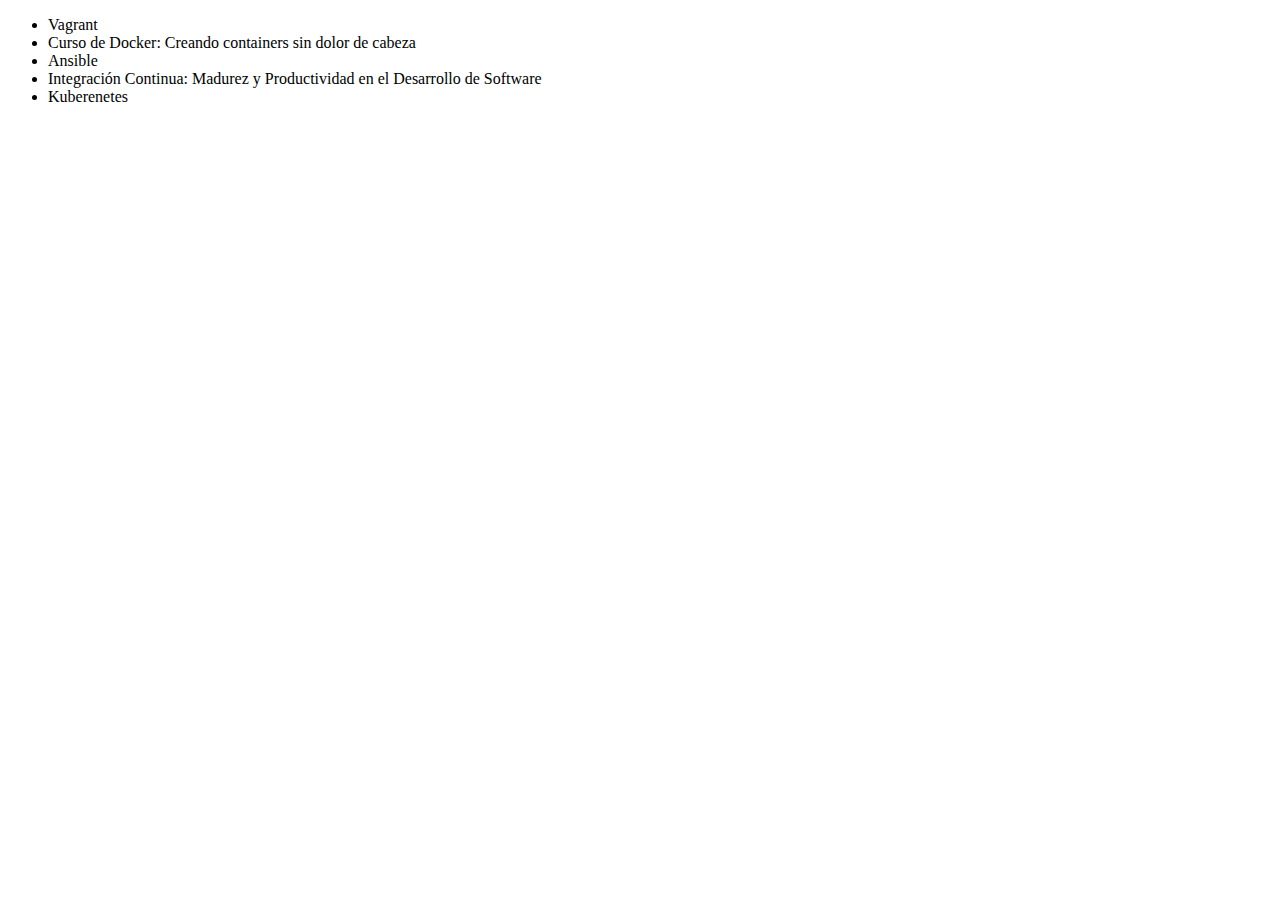
==== index.html @ 11ed7e37 "actualizando curso docker" ====
<!DOCTYPE html>
<html lang="en">
    <head>
        <meta charset="UTF-8">
        <title>Cursos de Alura</title>
    </head>
    <body>
        <ul>
            <li>Vagrant</li>
            <li>Curso de Docker: Creando containers sin dolor de cabeza</li>
            <li>Ansible</li>
            <li>Integración Continua: Madurez y Productividad en el Desarrollo de Software</li>
            <li>Kuberenetes</li>
        </ul>
    </body>
</html>
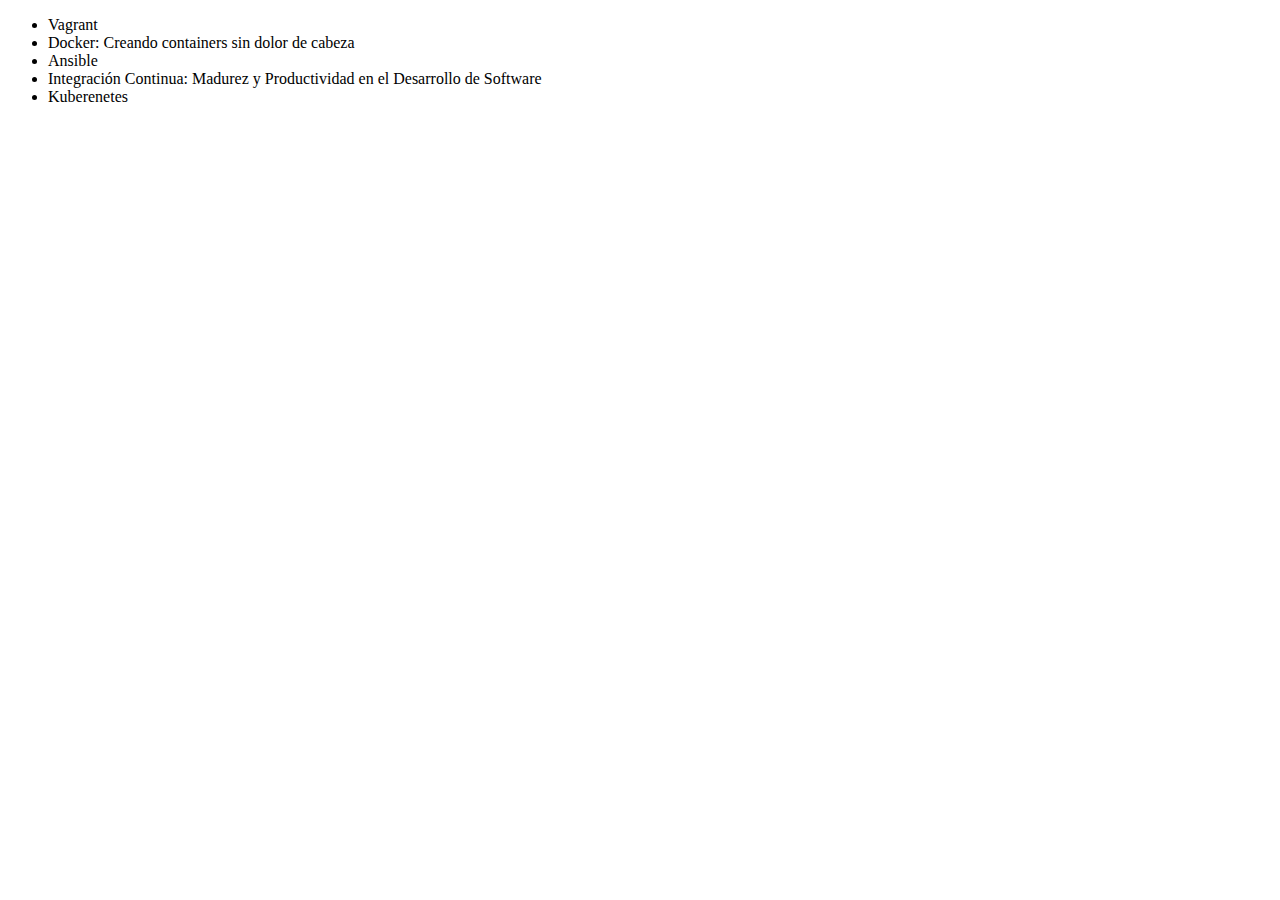
==== commit 3dcf05c0: "corregido los codigos" ====
--- a/index.html
+++ b/index.html
@@ -2,12 +2,13 @@
 <html lang="en">
     <head>
         <meta charset="UTF-8">
-        <title>Cursos de Alura</title>
+        <title>Listas de Cursos de DeveOps de Alura</title>
     </head>
     <body>
         <ul>
             <li>Vagrant</li>
-            <li>Curso de Docker: Creando containers sin dolor de cabeza</li>
+            <li>Docker: Creando containers sin dolor de cabeza</li>
+
             <li>Ansible</li>
             <li>Integración Continua: Madurez y Productividad en el Desarrollo de Software</li>
             <li>Kuberenetes</li>
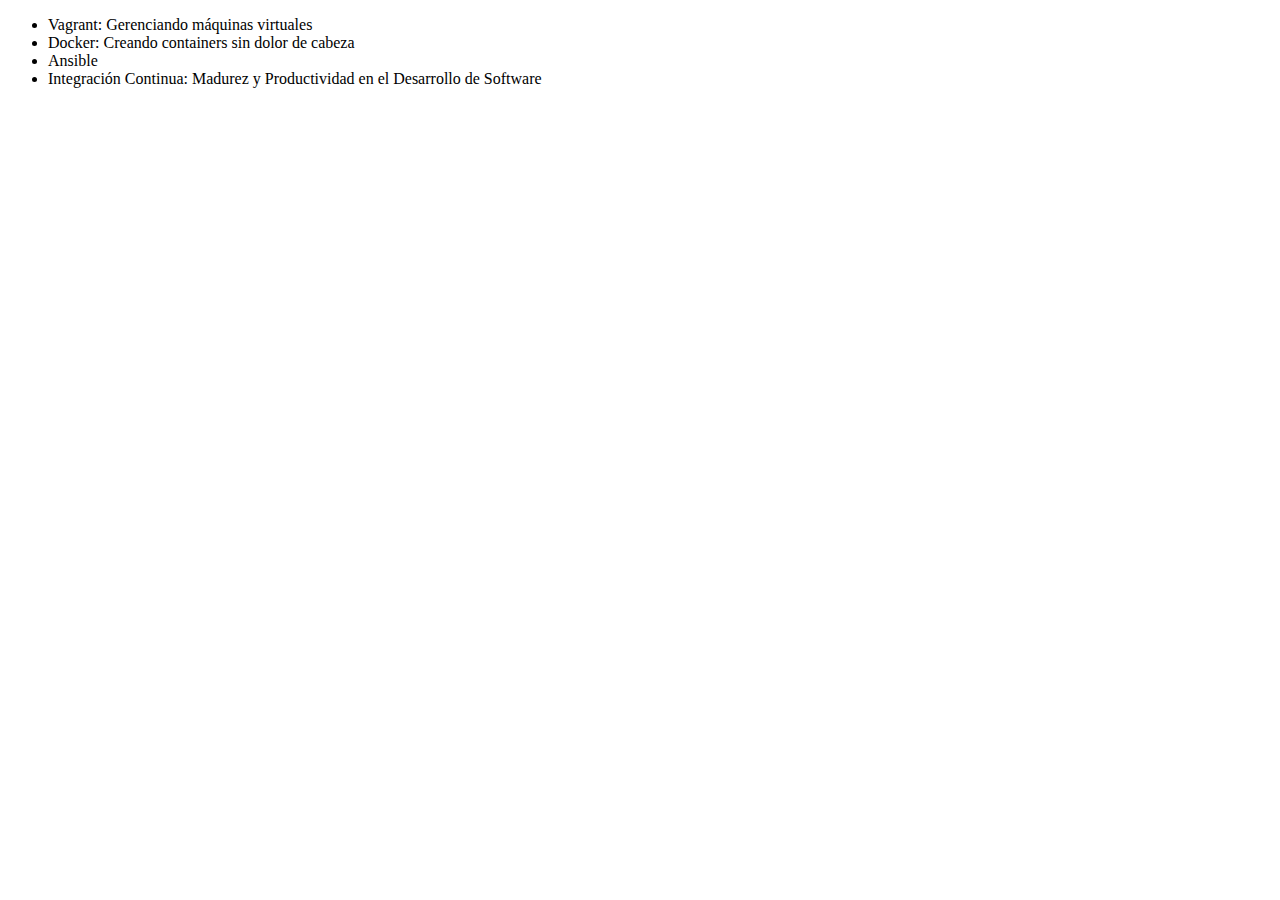
==== commit 4d787bc6: "corrigiendo curso vagrant" ====
--- a/index.html
+++ b/index.html
@@ -6,12 +6,10 @@
     </head>
     <body>
         <ul>
-            <li>Vagrant</li>
+            <li>Vagrant: Gerenciando máquinas virtuales</li>
             <li>Docker: Creando containers sin dolor de cabeza</li>
-
             <li>Ansible</li>
             <li>Integración Continua: Madurez y Productividad en el Desarrollo de Software</li>
-            <li>Kuberenetes</li>
         </ul>
     </body>
 </html>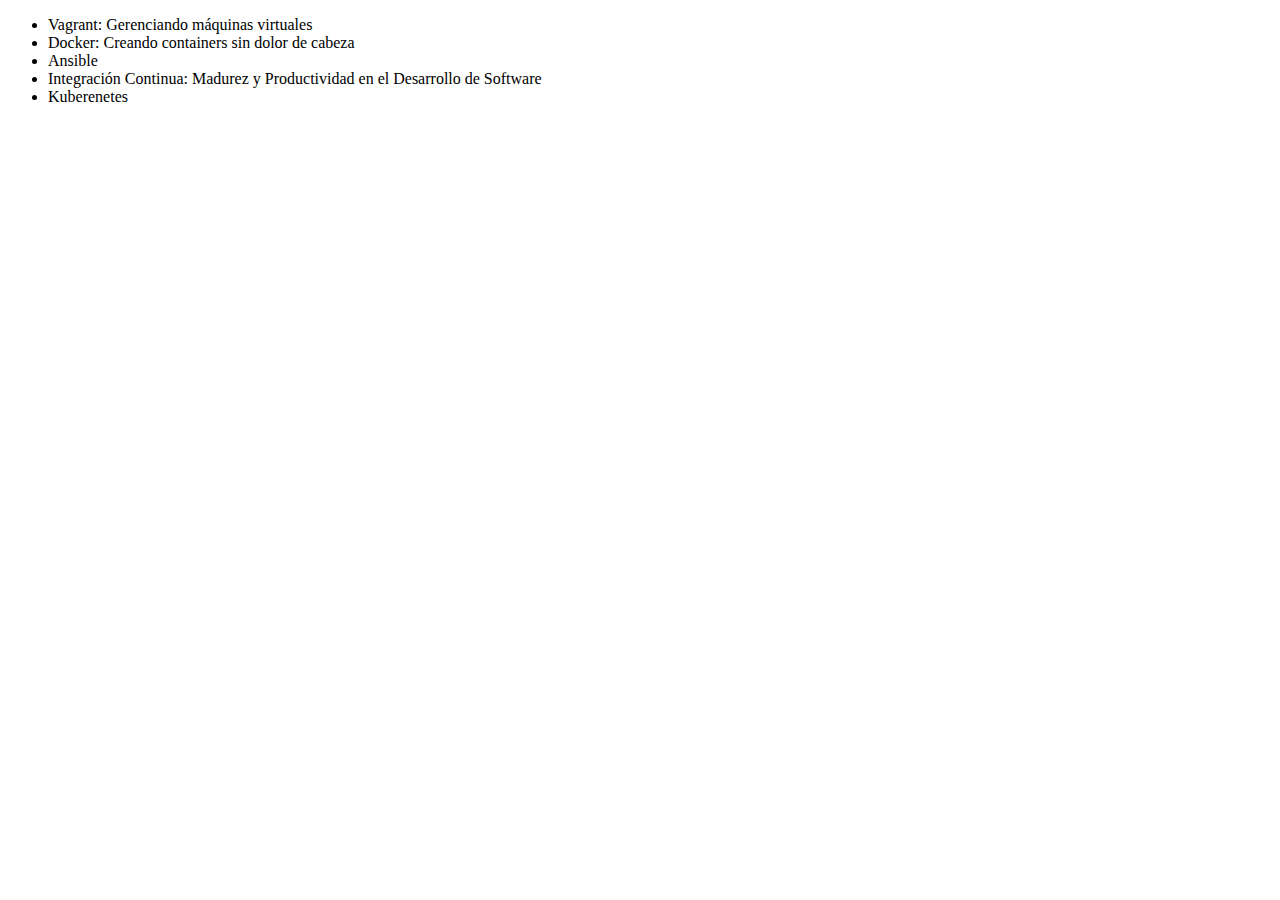
==== commit 9a83c67d: "Merge branch 'master' of C:/Users/Usuario/Desktop/ONE/git-github/servidor" ====
--- a/index.html
+++ b/index.html
@@ -8,8 +8,10 @@
         <ul>
             <li>Vagrant: Gerenciando máquinas virtuales</li>
             <li>Docker: Creando containers sin dolor de cabeza</li>
+
             <li>Ansible</li>
             <li>Integración Continua: Madurez y Productividad en el Desarrollo de Software</li>
+            <li>Kuberenetes</li>
         </ul>
     </body>
 </html>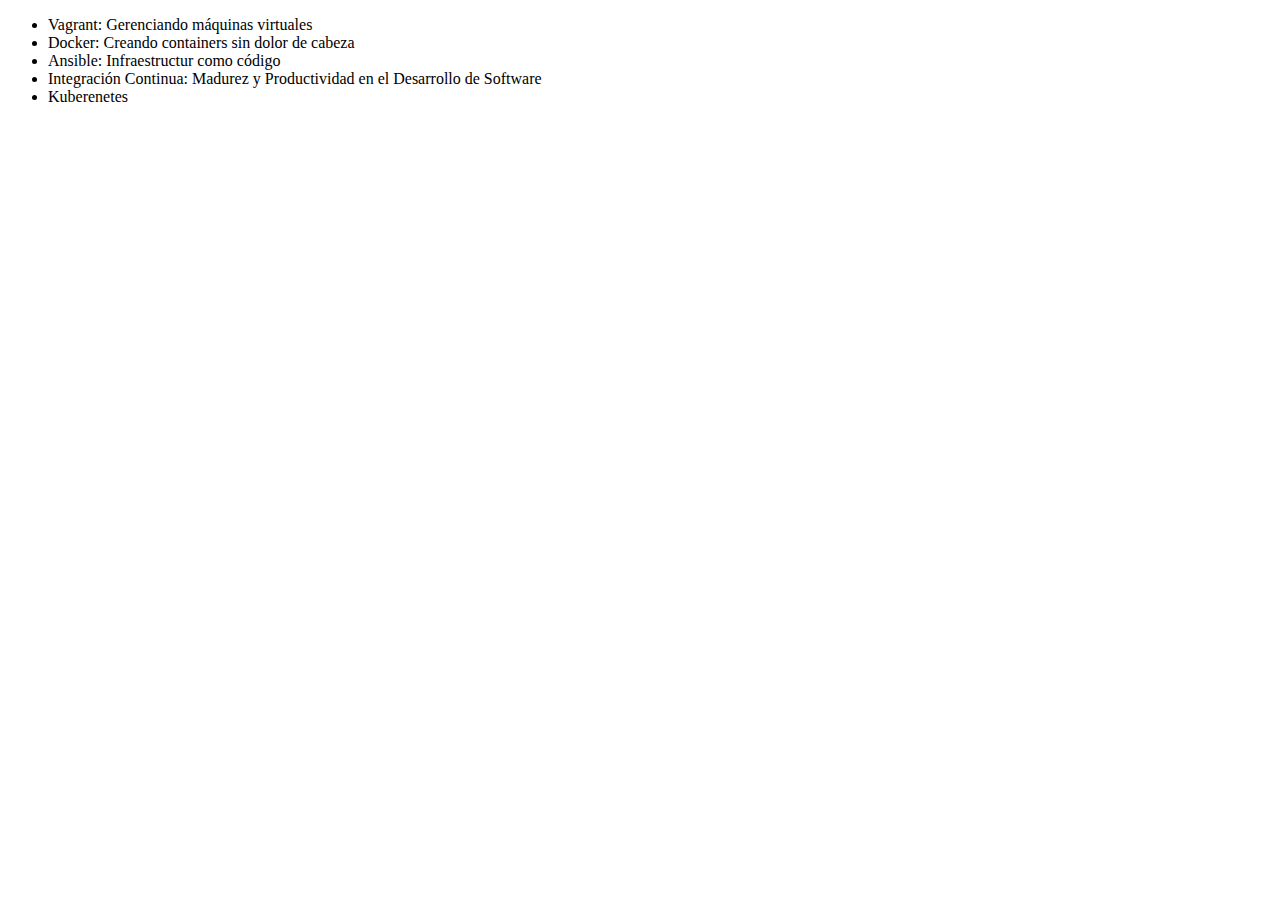
==== commit 21f022e7: "cambiando el nombre del curso" ====
--- a/index.html
+++ b/index.html
@@ -8,8 +8,7 @@
         <ul>
             <li>Vagrant: Gerenciando máquinas virtuales</li>
             <li>Docker: Creando containers sin dolor de cabeza</li>
-
-            <li>Ansible</li>
+            <li>Ansible: Infraestructur como código</li>
             <li>Integración Continua: Madurez y Productividad en el Desarrollo de Software</li>
             <li>Kuberenetes</li>
         </ul>
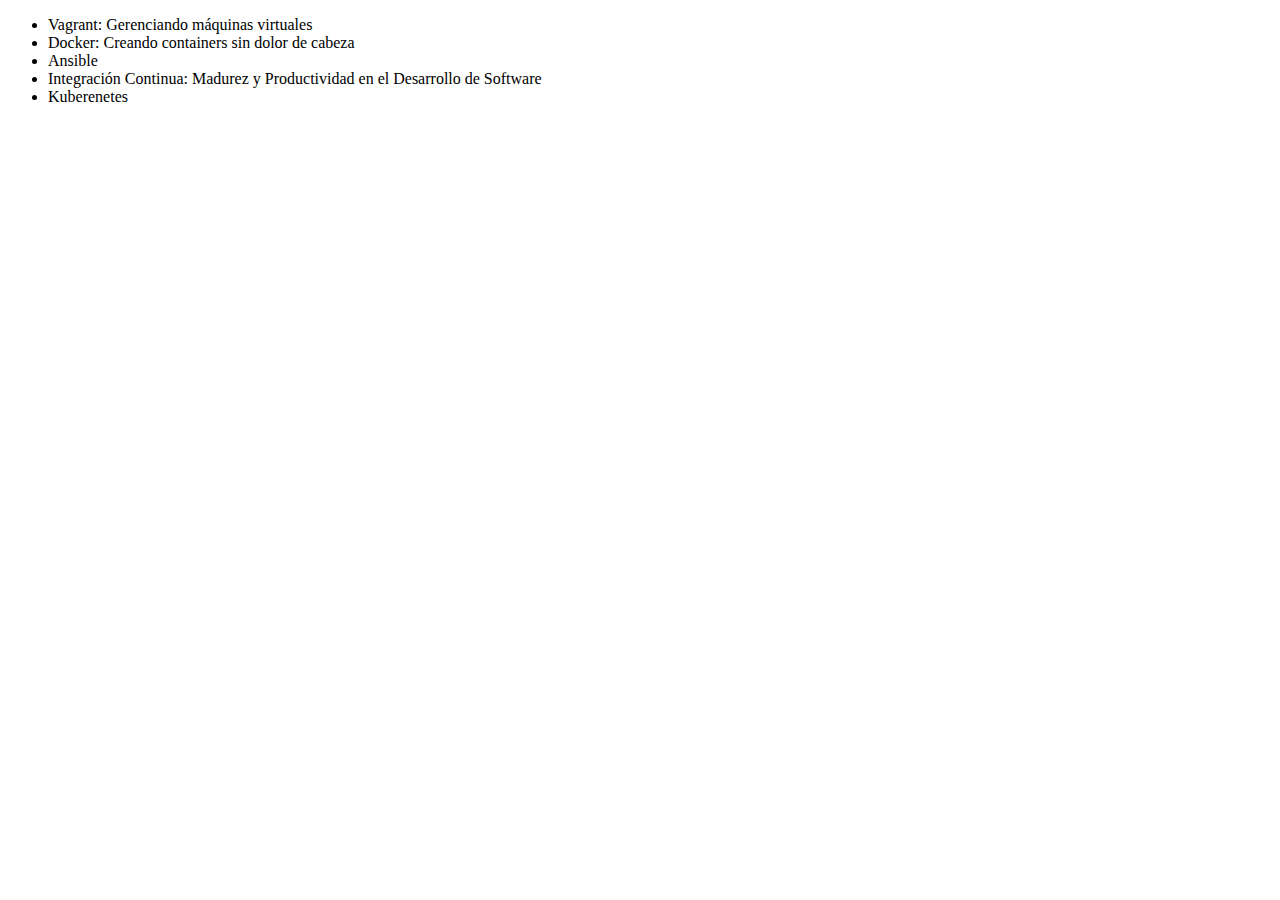
==== commit ae3fe26a: "Revert "cambiando el nombre del curso"" ====
--- a/index.html
+++ b/index.html
@@ -8,7 +8,8 @@
         <ul>
             <li>Vagrant: Gerenciando máquinas virtuales</li>
             <li>Docker: Creando containers sin dolor de cabeza</li>
-            <li>Ansible: Infraestructur como código</li>
+
+            <li>Ansible</li>
             <li>Integración Continua: Madurez y Productividad en el Desarrollo de Software</li>
             <li>Kuberenetes</li>
         </ul>
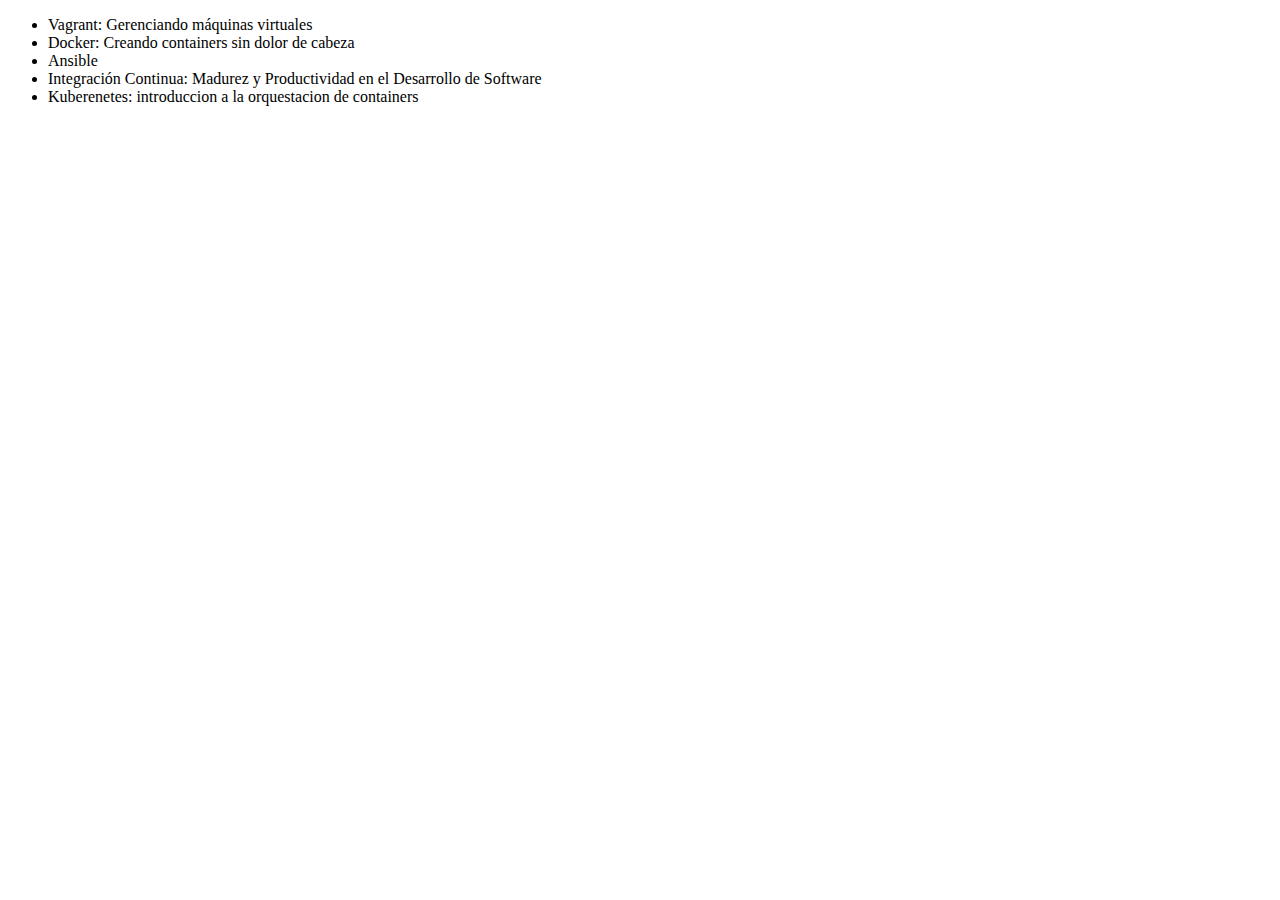
==== commit 8da48640: "modificando kuvernetes" ====
--- a/index.html
+++ b/index.html
@@ -11,7 +11,7 @@
 
             <li>Ansible</li>
             <li>Integración Continua: Madurez y Productividad en el Desarrollo de Software</li>
-            <li>Kuberenetes</li>
+            <li>Kuberenetes: introduccion a la orquestacion de containers</li>
         </ul>
     </body>
 </html>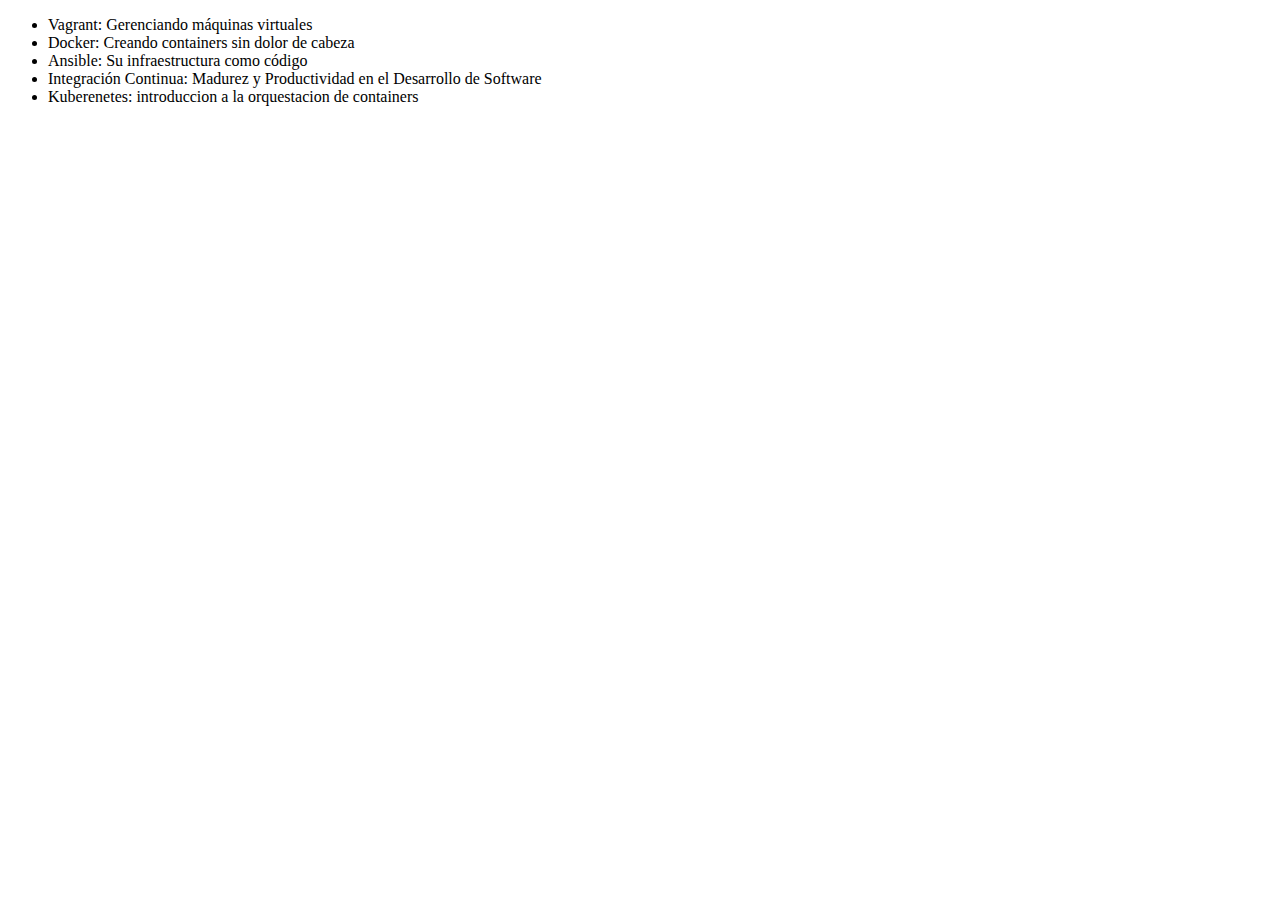
==== commit 3cfbe063: "modificando el curso de ansible" ====
--- a/index.html
+++ b/index.html
@@ -8,8 +8,7 @@
         <ul>
             <li>Vagrant: Gerenciando máquinas virtuales</li>
             <li>Docker: Creando containers sin dolor de cabeza</li>
-
-            <li>Ansible</li>
+            <li>Ansible: Su infraestructura como código</li>
             <li>Integración Continua: Madurez y Productividad en el Desarrollo de Software</li>
             <li>Kuberenetes: introduccion a la orquestacion de containers</li>
         </ul>
